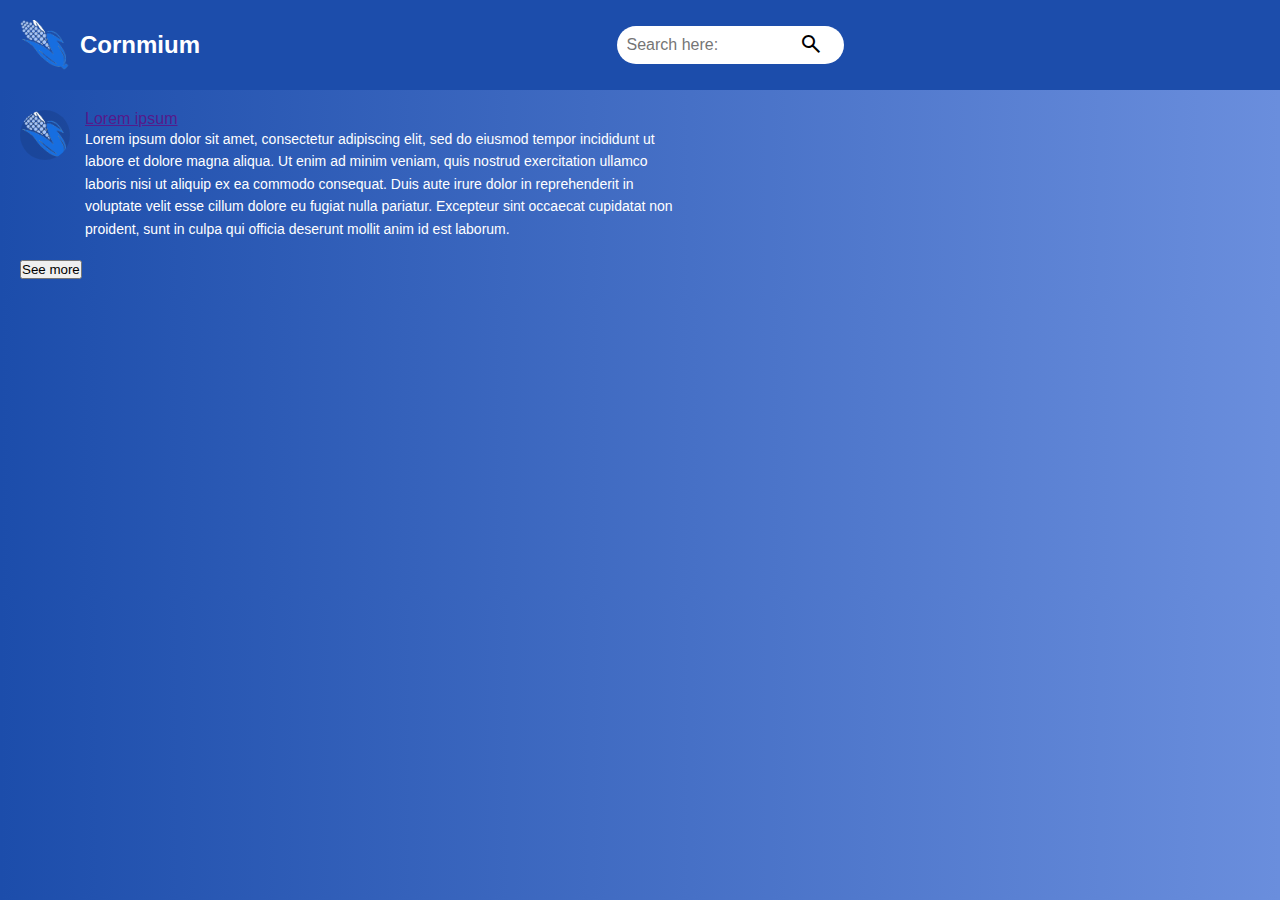
==== research.html @ bb29f43c "a push" ====
<!DOCTYPE html>
<html lang="en">

<head>
    <meta charset="UTF-8">
    <meta name="viewport" content="width=device-width, initial-scale=1.0">
    <title>Cornmium</title>
    <link rel="stylesheet" href="research.css">
    <link rel="shortcut icon" href="./image/logo2.ico" type="image/x-icon">


    <!-- google fonts -->
    <link rel="stylesheet"
        href="https://fonts.googleapis.com/css2?family=Material+Symbols+Outlined:opsz,wght,FILL,GRAD@20..48,100..700,0..1,-50..200&icon_names=search" />

    <style>
        .material-symbols-outlined {
            font-variation-settings:
                'FILL' 0,
                'wght' 400,
                'GRAD' 0,
                'opsz' 24
        }
    </style>
</head>

<body>

    <header class="header">
        <img src="./image/logo2.png" alt="Logo" class="logo">
        <h1 class="title">Cornmium</h1>
        <form class="research-form" action="" method="get">
            <input type="text" placeholder="Search here:" class="search-bar" name="research">
            <button type="submit" class="research-button"><span class="material-symbols-outlined">
                    search
                </span></button>
        </form>
    </header>

    <main class="content">
        <article class="item" id="article-0">
            <img src="./image/logo2.png" alt="logo" class="circle" id="image-0">
            <section class="text" id="section-0">
                <a id="site-title-0" href="">Lorem ipsum</a>
                <p id="site-desc-0">Lorem ipsum dolor sit amet, consectetur adipiscing elit, sed do eiusmod tempor
                    incididunt ut
                    labore
                    et dolore magna aliqua. Ut enim ad minim veniam, quis nostrud exercitation ullamco laboris nisi
                    ut
                    aliquip ex ea commodo consequat. Duis aute irure dolor in reprehenderit in voluptate velit esse
                    cillum dolore eu fugiat nulla pariatur. Excepteur sint occaecat cupidatat non proident, sunt in
                    culpa qui officia deserunt mollit anim id est laborum.</p>
            </section>
        </article>
        <form method="get" target="_self" id="pages-form">
            <button id="see-more">See more</button>
            <input type="text" id="form-input" name="action" value="see-more">
        </form>
    </main>

    <footer>
    </footer>
</body>
<script src="./research.js"></script>

</html>
---- research.css ----
/* style.css */

* {
    margin: 0;
    padding: 0;
    box-sizing: border-box;
}

body {
    font-family: Arial, sans-serif;
    background: linear-gradient(to right, #1c4dab, #6a8edd);
    color: white;
}

.header {
    display: flex;
    align-items: center;
    padding: 20px;
    background-color: #1c4dab;
}

.logo {
    width: 50px;
    height: 50px;
    margin-right: 10px;
}

.title {
    font-size: 24px;
    margin-right: auto;
    width: fit-content;
}

.search-bar {
    padding: 10px;
    border-radius: 20px;
    border: none;
    outline: none;
    flex: 1;
    max-width: 300px;
    min-width: 5px;
    font-size: 16px;
    color: #333;

}

.research-form {
    margin-right: auto;
    display: flex;
}

.research-button {
    background: none;
    border: none;
    color: black;
    width: fit-content;
    position: relative;
    left: -45px;
    cursor: pointer;
}

.material-symbols-outlined {
    width: 0;
}


.content {
    padding: 20px;
}

#site-title:visited {
    color: rgb(180, 180, 180);
}

.item {
    display: flex;
    align-items: flex-start;
    margin-bottom: 20px;
}

.circle {
    width: 50px;
    border-radius: 100%;
    background-color: rgba(0, 0, 0, 0.1);
    margin-right: 15px;
}

.text {
    max-width: 600px;
}

.text h2 {
    font-size: 20px;
    margin-bottom: 10px;
}

.text p {
    font-size: 14px;
    line-height: 1.6;
}

#form-input {
    display: none;
    position: absolute;
}
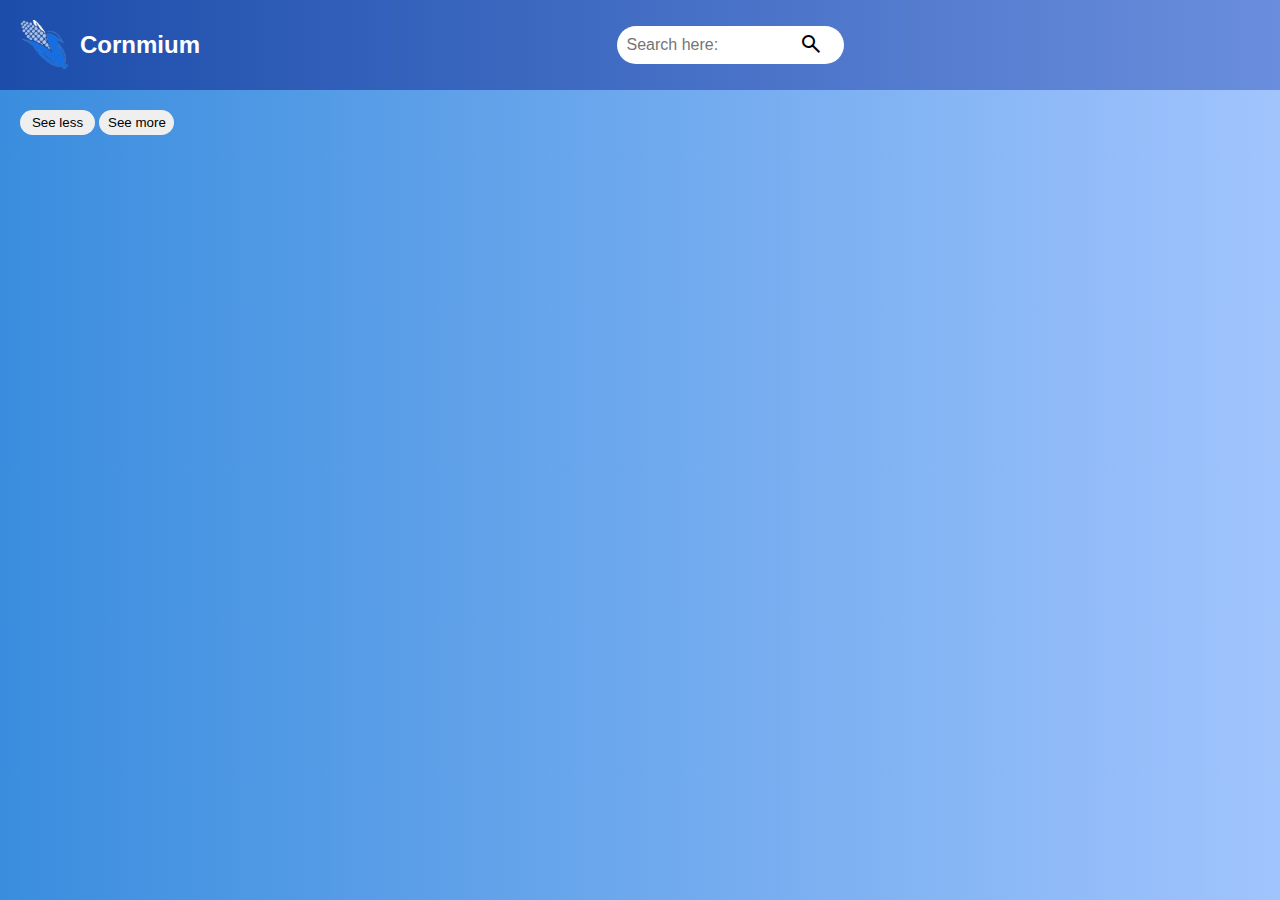
==== commit ec6f03cb: "added page system" ====
--- a/research.html
+++ b/research.html
@@ -38,28 +38,66 @@
     </header>
 
     <main class="content">
+
+        <!-- Article 0 -->
         <article class="item" id="article-0">
-            <img src="./image/logo2.png" alt="logo" class="circle" id="image-0">
+            <img src="./image/logo.png" alt="logo" class="circle" id="image-0">
             <section class="text" id="section-0">
-                <a id="site-title-0" href="">Lorem ipsum</a>
-                <p id="site-desc-0">Lorem ipsum dolor sit amet, consectetur adipiscing elit, sed do eiusmod tempor
-                    incididunt ut
-                    labore
-                    et dolore magna aliqua. Ut enim ad minim veniam, quis nostrud exercitation ullamco laboris nisi
-                    ut
-                    aliquip ex ea commodo consequat. Duis aute irure dolor in reprehenderit in voluptate velit esse
-                    cillum dolore eu fugiat nulla pariatur. Excepteur sint occaecat cupidatat non proident, sunt in
-                    culpa qui officia deserunt mollit anim id est laborum.</p>
+                <a id="site-title-0" href="">Article Title 0</a>
+                <p id="site-desc-0">Description for article 0 goes here.</p>
             </section>
         </article>
+
+        <!-- Article 1 -->
+        <article class="item" id="article-1">
+            <img src="./image/logo.png" alt="logo" class="circle" id="image-1">
+            <section class="text" id="section-1">
+                <a id="site-title-1" href="">Article Title 1</a>
+                <p id="site-desc-1">Description for article 1 goes here.</p>
+            </section>
+        </article>
+
+        <!-- Article 2 -->
+        <article class="item" id="article-2">
+            <img src="./image/logo.png" alt="logo" class="circle" id="image-2">
+            <section class="text" id="section-2">
+                <a id="site-title-2" href="">Article Title 2</a>
+                <p id="site-desc-2">Description for article 2 goes here.</p>
+            </section>
+        </article>
+
+        <!-- Article 3 -->
+        <article class="item" id="article-3">
+            <img src="./image/logo.png" alt="logo" class="circle" id="image-3">
+            <section class="text" id="section-3">
+                <a id="site-title-3" href="">Article Title 3</a>
+                <p id="site-desc-3">Description for article 3 goes here.</p>
+            </section>
+        </article>
+
+        <!-- Article 4 -->
+        <article class="item" id="article-4">
+            <img src="./image/logo.png" alt="logo" class="circle" id="image-4">
+            <section class="text" id="section-4">
+                <a id="site-title-4" href="">Article Title 4</a>
+                <p id="site-desc-4">Description for article 4 goes here.</p>
+            </section>
+        </article>
+
+
+
         <form method="get" target="_self" id="pages-form">
-            <button id="see-more">See more</button>
-            <input type="text" id="form-input" name="action" value="see-more">
+            <button class="pages-button" id="see-less">See less</button>
+            <button class="pages-button" id="see-more">See more</button>
+            <input type="text" name="research" placeholder="Search here:" class="page-input" id="text" required>
+            <input type="text" name="page" id="pageN" class="page-input" required>
         </form>
     </main>
 
     <footer>
+
     </footer>
+
 </body>
 <script src="./research.js"></script>
 
--- a/research.css
+++ b/research.css
@@ -8,7 +8,7 @@
 
 body {
     font-family: Arial, sans-serif;
-    background: linear-gradient(to right, #1c4dab, #6a8edd);
+    background: linear-gradient(to right, #3a8dde, #a1c4fd);
     color: white;
 }
 
@@ -16,7 +16,7 @@
     display: flex;
     align-items: center;
     padding: 20px;
-    background-color: #1c4dab;
+    background: linear-gradient(to right, #1c4dab, #6a8edd);
 }
 
 .logo {
@@ -76,6 +76,7 @@
     display: flex;
     align-items: flex-start;
     margin-bottom: 20px;
+    display: none;
 }
 
 .circle {
@@ -102,4 +103,31 @@
 #form-input {
     display: none;
     position: absolute;
-}+}
+
+.page-input {
+    display: none;
+    position: absolute;
+}
+
+.pages-button {
+    border-radius: 15px;
+    border: none;
+    width: 75px;
+    height: 25px;
+    transition: ease-in-out 0.3s;
+    cursor: pointer;
+
+}
+
+.pages-button:hover {
+    box-shadow: 4px 4px 10px black;
+}
+
+/* @keyframes shadow {
+    0% {
+        box-shadow: 0px 0px 10px black;
+    }
+
+    100% {}
+} */